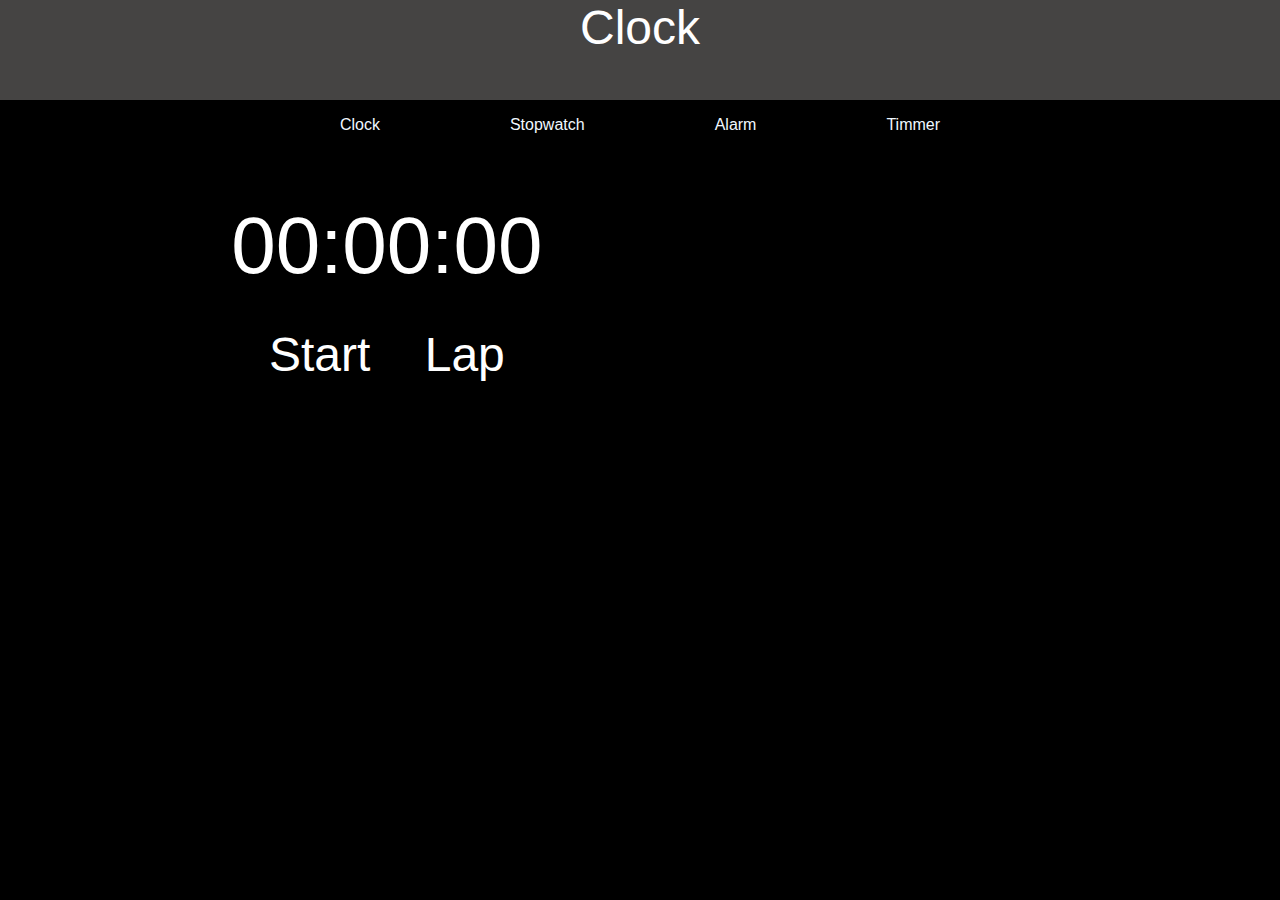
==== PRODIGY_WD_02/PART/index.html @ d107c8a5 "task 2" ====
<!DOCTYPE html>
<html lang="en">
<head>
    <meta charset="UTF-8">
    <meta name="viewport" content="width=device-width, initial-scale=1.0">
    <title>Stopwatch</title>
    <link rel="stylesheet" href="style.css">
</head>
<body>
<header>
    Clock
</header>
<div class="nav">
    <ul>
        <li>Clock</li>
        <li>Stopwatch</li>
        <li>Alarm</li>
        <li>Timmer</li>
    </ul>
</div>
<main>
    <div class="container">
        <div id="display">00:00:00</div>
        <button id="startStop" onclick="startStop()">Start</button>
        <button id="lapReset" onclick="lapReset()">Lap</button>
    </div>
    <div class="timelaps">
        laps 
    <ul id="lapTimes">
    </ul>
</div>
</main>
<footer></footer>
    <script src="script.js"></script>
</body>
</html>
---- PRODIGY_WD_02/PART/style.css ----
*{
    margin: 0px;
    padding: 0px;
    background-color: black;
    color: white;
}
body {
    font-family: Arial, sans-serif;
    margin: 0;
    padding: 0;
}

header{
    width: 100%;
    height: 100px;
    position: absolute;
    background-color: rgb(69, 68, 67);
    color: white;
    font-size: 48px;
    text-align: center;
    align-items: center;
}
main{
    display: flex;
    flex-direction: row;
    flex-wrap: nowrap;
    justify-content: space-around;
    align-items: flex-start;
}
.nav{
    width: 100%;
    position: sticky;
    z-index: 10;
    top: 100px;
    height: 50px;
    background-color: transparent;
    display: flex;
    flex-direction: row;
    flex-wrap: nowrap;
    align-content: center;
    justify-content: center;
    align-items: center;
}
.nav ul li:hover{
    background-color: white;
    color: black;
    border: 1px solid black;
    border-radius: 20px;
    font-weight: 900;
    font-size: 18px;
}
.timelaps{
    color: white;
    font-size: x-large;
}
.nav ul{
    display: flex;
    flex-direction: row;
    flex-wrap: nowrap;
    align-content: center;
    justify-content: center;
    align-items: center;
    list-style-type: none;
}

.nav ul li{
    padding: 10px 45px;
    margin: 0px 20px;
    color: aliceblue;
    /* border: 1px solid white; */
    border-radius: 20px;
}


.container {
    position: relative;
    top: 100px;
    text-align: center;
    margin-top: 50px;
    /* border: 5px solid transparent; */
    background-color: black;
    width: max-content;
    justify-content: center;
    align-content: center;
    /* padding: 100px; */
    /* border-radius: 2000px; */
    /* margin: 272px; */
}

#display {
    font-size: 5em;
    margin-bottom: 20px;
    position: static;
    top:100px; 
    background-color: transparent;
    color: rgb(255, 255, 255);
}

button {
    font-size: 3em;
    margin: 5px;
    padding: 10px 20px;
    position: static;
    top:100px;
    background-color: transparent;
    border: transparent;
    color: white;
}

#lapTimes {
    list-style-type: none;
    padding: 0;
    margin-top: 20px;
    position: relative;
    top:150px;
    text-align: center;
}

#lapTimes li {
    margin-bottom: 5px;
    position: relative;   
}
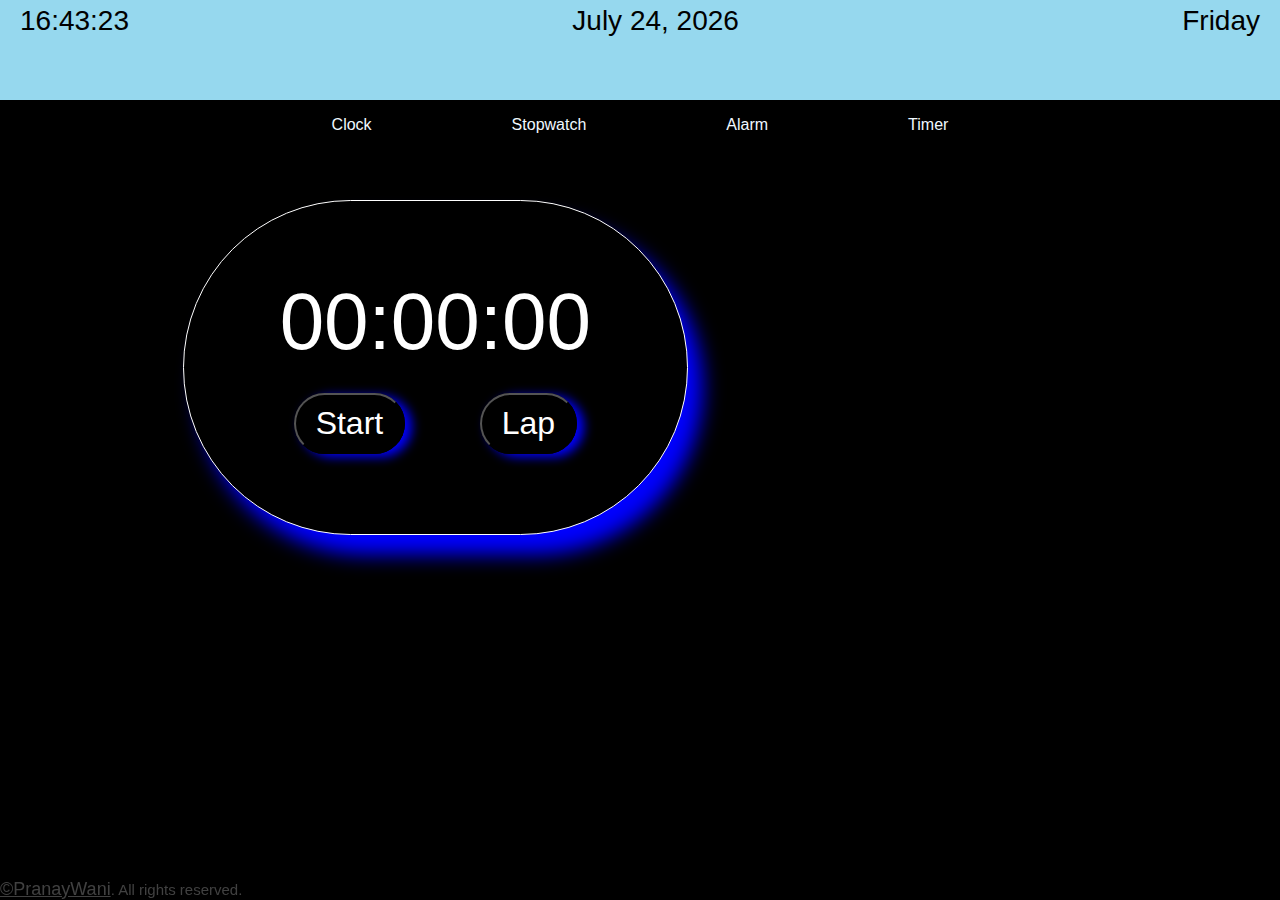
==== commit 8376d16f: "update" ====
--- a/PRODIGY_WD_02/PART/index.html
+++ b/PRODIGY_WD_02/PART/index.html
@@ -8,14 +8,18 @@
 </head>
 <body>
 <header>
-    Clock
+    <div class="container1">
+        <div id="time"></div>
+        <div id="date"></div>
+        <div id="day"></div>
+    </div>
 </header>
 <div class="nav">
     <ul>
         <li>Clock</li>
         <li>Stopwatch</li>
         <li>Alarm</li>
-        <li>Timmer</li>
+        <li>Timer</li>
     </ul>
 </div>
 <main>
@@ -30,7 +34,9 @@
     </ul>
 </div>
 </main>
-<footer></footer>
+<footer>
+    <p><a href="#" rel="PranayWani22">&copy;PranayWani</a>. All rights reserved.</p>
+</footer>
     <script src="script.js"></script>
 </body>
 </html>
--- a/PRODIGY_WD_02/PART/style.css
+++ b/PRODIGY_WD_02/PART/style.css
@@ -10,15 +10,46 @@
     padding: 0;
 }
 
+.container1 {
+    position: relative;
+    top: 0;
+    background-color: transparent;
+    color: white;
+    display: flex;
+    flex-wrap: nowrap;
+    flex-direction: row;
+    align-content: space-around;
+    justify-content: space-between;
+    align-items: stretch;
+}
+
+#time {
+    font-size: 28px;
+    background-color: transparent;
+    color: rgb(0, 0, 0);
+    /* margin-top: 5px; */
+    padding: 5px 20px;
+}
+
+#date, #day {
+    font-size: 28px;
+    /* margin-top: 10px; */
+    background-color: transparent;
+    color: rgb(0, 0, 0);
+    padding: 5px 20px;
+}
+
 header{
     width: 100%;
     height: 100px;
     position: absolute;
-    background-color: rgb(69, 68, 67);
+    background-color: rgb(150, 216, 238);
     color: white;
     font-size: 48px;
     text-align: center;
-    align-items: center;
+    margin: auto;
+    
+    /* padding: 10px; */
 }
 main{
     display: flex;
@@ -65,10 +96,10 @@
 
 .nav ul li{
     padding: 10px 45px;
-    margin: 0px 20px;
+    margin: 0px 25px;
     color: aliceblue;
     /* border: 1px solid white; */
-    border-radius: 20px;
+    border-radius: 25px;
 }
 
 
@@ -77,14 +108,15 @@
     top: 100px;
     text-align: center;
     margin-top: 50px;
-    /* border: 5px solid transparent; */
+    border: 1px solid white;
     background-color: black;
     width: max-content;
     justify-content: center;
     align-content: center;
-    /* padding: 100px; */
-    /* border-radius: 2000px; */
+    padding: 75px;
+    border-radius: 2000px;
     /* margin: 272px; */
+    box-shadow: blue 15px 20px 20px 0px;
 }
 
 #display {
@@ -97,14 +129,15 @@
 }
 
 button {
-    font-size: 3em;
-    margin: 5px;
+    font-size: 2em;
+    margin: 5px 35px;
     padding: 10px 20px;
     position: static;
     top:100px;
     background-color: transparent;
-    border: transparent;
+    border-radius: 2000px;
     color: white;
+    box-shadow: blue 7px 3px 11px 0px ;
 }
 
 #lapTimes {
@@ -120,3 +153,15 @@
     margin-bottom: 5px;
     position: relative;   
 }
+
+footer p{
+    position: fixed;
+    bottom: 0;
+    color: rgb(65, 65, 65);
+    font-size: 15px;
+}
+
+footer a{
+    color: rgb(65, 65, 65);
+    font-size: 18px;
+}